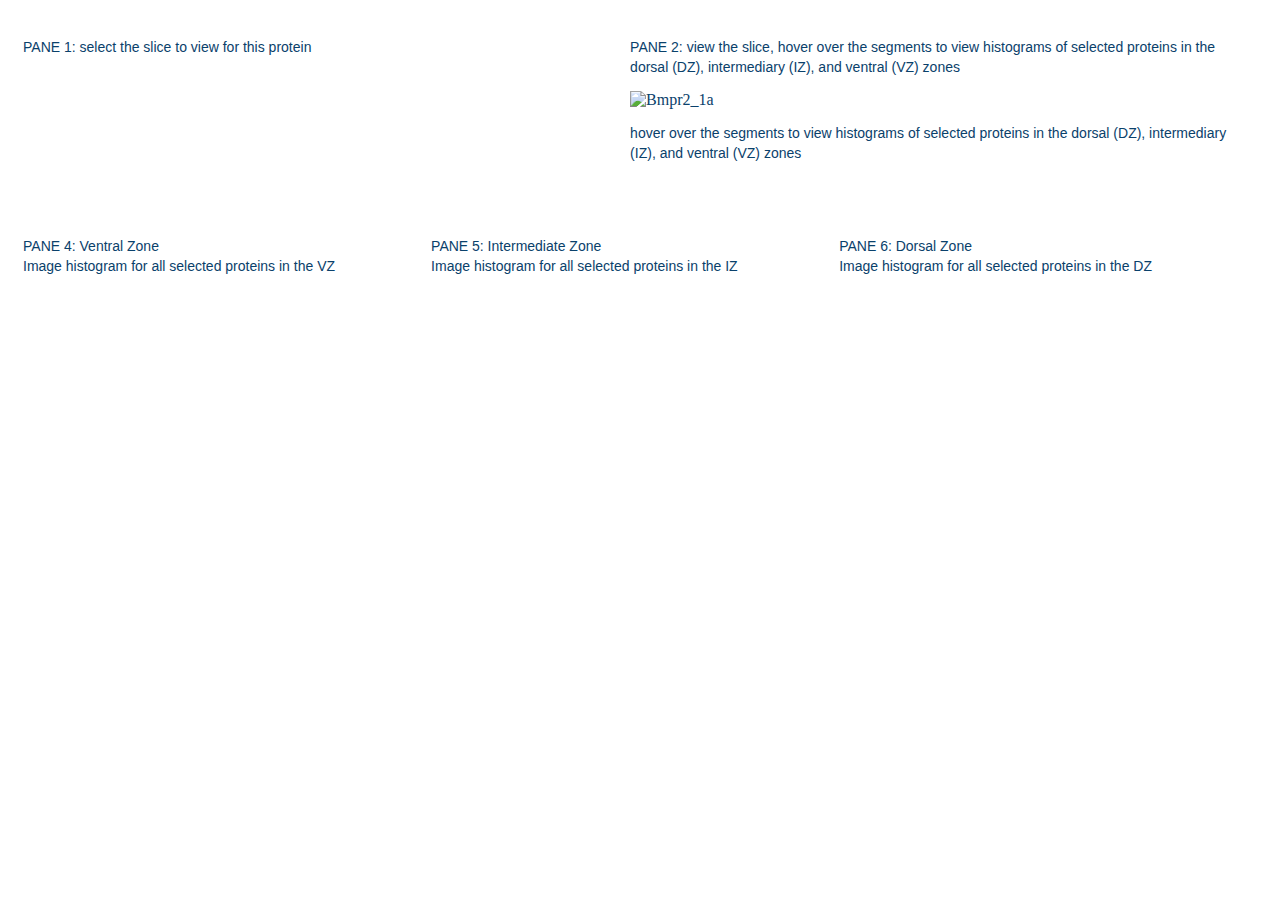
==== index.html @ 22e8bdaa "simple hist working" ====
<!DOCTYPE html>
<html>

<head>

	 <title>Visualizing protein expression in the Olfactory bulb</title>
	   <link rel="stylesheet" type="text/css" href="https://dc-js.github.io/dc.js/css/dc.css" />
<!-- source javascript libraries, scripts -->

<!-- <script src="https://cdnjs.cloudflare.com/ajax/libs/d3/4.6.0/d3.min.js"></script> -->
<!-- <script type="text/javascript" src="https://cdnjs.cloudflare.com/ajax/libs/d3/3.5.17/d3.js" charset="utf-8"></script> -->
<script src="https://dc-js.github.io/dc.js/js/d3.js"></script>

<!-- <script type="text/javascript" src="https://cdnjs.cloudflare.com/ajax/libs/crossfilter/1.3.12/crossfilter.js"></script> -->
<script src="https://dc-js.github.io/dc.js/js/crossfilter.js"></script>

<script type="text/javascript" src="https://cdnjs.cloudflare.com/ajax/libs/dc/1.7.5/dc.js"></script>
<script src="https://dc-js.github.io/dc.js/js/dc.js"></script>

<!-- <script src="js/bubbleChart.js"></script> -->

  <!-- CSS STYLE -->
  <style>
    .line {
        stroke: #E4002B;
        fill: none;
        stroke-width: 3;
    }
    .axis path,
    .axis line {
        fill: none;
        stroke: black;
        shape-rendering: crispEdges;
    }
    .axis text {
        font-size: 10px;
        font-family: sans-serif;
    }
    .text-label {
        font-size: 10px;
        font-family: sans-serif;
    }
    .dot {
        stroke: #293b47;
        fill: #7A99AC;
    }
    .parent {
      margin-bottom: 15px;
      padding: 10px;
      color: #0A416B;
      clear:both;
    }
    .left, .center, .right{
      float:left;
      width:32%; 
      padding:5px;
    }
    .half{
      float:left;
      width:48%; 
      padding:5px;
    }
    .full{
      float:left;
      width:98%; 
      padding:5px;
    }

    h1 {
      font-family: "Helvetica Neue", Helvetica, Arial, sans-serif;
      font-size: 24px;
      font-style: normal;
      font-variant: normal;
      font-weight: 500;
      line-height: 26.4px;
    }
    h3 {
      font-family: "Helvetica Neue", Helvetica, Arial, sans-serif;
      font-size: 14px;
      font-style: normal;
      font-variant: normal;
      font-weight: 500;
      line-height: 15.4px;
    }
    p {
      font-family: "Helvetica Neue", Helvetica, Arial, sans-serif;
      font-size: 14px;
      font-style: normal;
      font-variant: normal;
      font-weight: 400;
      line-height: 20px;
    }
    blockquote {
      font-family: "Helvetica Neue", Helvetica, Arial, sans-serif;
      font-size: 21px;
      font-style: normal;
      font-variant: normal;
      font-weight: 400;
      line-height: 30px;
    }
    pre {
      font-family: "Helvetica Neue", Helvetica, Arial, sans-serif;
      font-size: 13px;
      font-style: normal;
      font-variant: normal;
      font-weight: 400;
      line-height: 18.5714px;
    }
    </style>
  </head>


<!-- TOP 3 COLUMNS -->



<div class="parent">
  <div class="half">
    <p>
    	PANE 1: select the slice to view for this protein
    </p> 
  </div>
  <div class="half">
    <p>
    	PANE 2: view the slice, hover over the segments to view histograms of selected proteins in the dorsal (DZ), intermediary (IZ), and ventral (VZ) zones
    </p>
    <!-- 3) given an annotated slice, create a map using polygon coordinates
	FOR NOW: use the same coordinates for segments, even though they slightly differ across images..
	FOR NOW: pretend the main viewing protein (Bmpr2) and slice (1a) has been selected already -->

	<!-- 3) input: image, 
	 output: map with mouseover segments -->
	<img src ="Bmpr2_1a.jpg" alt="Bmpr2_1a" usemap="#Bmpr2_1a" />
	<map name="Bmpr2_1a">
		<area alt="1" title="1" href="#" shape="poly" coords="254,2,727,271,22,275,5,6" onmouseover="writeText('you have selected segment 1')" />
		<area alt="2" title="2" href="#" shape="poly" coords="282,5,574,4,728,262" onmouseover="writeText('you have selected segment 2')" />
		<area alt="3" title="3" href="#" shape="poly" coords="585,4,729,6,733,259" onmouseover="writeText('you have selected segment 3')" />
		<area alt="4" title="4" href="#" shape="poly" coords="739,7,874,7,739,257" onmouseover="writeText('you have selected segment 4')" />
		<area alt="5" title="5" href="#" shape="poly" coords="893,7,1177,7,740,269" onmouseover="writeText('you have selected segment 5')" />
		<area alt="6" title="6" href="#" shape="poly" coords="747,267,1210,5,1360,9,1359,265" onmouseover="writeText('you have selected segment 6')" />
		<area alt="7" title="7" href="#" shape="poly" coords="1357,285,753,279,1190,527,1360,531" onmouseover="writeText('you have selected segment 7')" />
		<area alt="8" title="8" href="#" shape="poly" coords="1168,532,744,282,889,525" onmouseover="writeText('you have selected segment 8')" />
		<area alt="9" title="9" href="#" shape="poly" coords="873,532,740,292,742,527" onmouseover="writeText('you have selected segment 9')" />
		<area alt="10" title="10" href="#" shape="poly" coords="725,526,728,289,585,524" onmouseover="writeText('you have selected segment 10')" />
		<area alt="11" title="11" href="#" shape="poly" coords="573,525,709,296,295,531" onmouseover="writeText('you have selected segment 11')" />
		<area alt="12" title="12" href="#" shape="poly" coords="268,531,708,277,22,287,12,526" onmouseover="writeText('you have selected segment 12')" />
	</map>
	<p id="desc">hover over the segments to view histograms of selected proteins in the dorsal (DZ), intermediary (IZ), and ventral (VZ) zones</p>
  </div>
  <div style="clear:both;"></div>
</div>


<!-- BOTTOM 3 COLUMNS -->
<div class="parent">
  <div class = "left"> 
    <p> 
    	PANE 4: Ventral Zone </br>
    	Image histogram for all selected proteins in the VZ </br></br>
    	
    </p>
  </div>
  <div class = "center">
  	<p> 
  		PANE 5: Intermediate Zone </br>
  	    Image histogram for all selected proteins in the IZ </br></br>
      <div id="segment_hist"></div></br>
     </p>
  </div>
  <div class = "right">
  	<p> 
  		PANE 6: Dorsal Zone </br>
  	    Image histogram for all selected proteins in the DZ </br></br>
      <div id="veh_per_acc2"></div></br>
     </p>
  </div>
  <div style="clear:both;"></div>
</div>

<!-- RANDOM SHIT -->
<!-- <div class="parent">
  <div class = "left">
  	<p> 
  		PANE 7:  </br>
  	    A random bubblechart color: protein, size of bubble: average pixel intensity </br></br>
    	<div class="chart-example" id="random_chart"><svg></svg></div>   
     </p>
  </div>
  <div style="clear:both;"></div>
</div>
 -->
<!-- <div class="chart-example" id="segment_hist"><svg></svg></div> -->

<script>

function writeText(txt) {
    document.getElementById("desc").innerHTML = txt;
}

// function createMap(){
// 	// given an image and a csv of its hotspot coordinates, automatically create a map
// }

// function getCoords(protein, zone, segment){
// 	// return coordinates for this area
// }

// function getSegmentInfo(protein, zone, segment) {
// 	// call a function that filters the dataset 
// 	// function should draw histogram, etc

// }

var segment_hist = dc.barChart("#segment_hist");
d3.csv('./toy_dataset_long.csv', function(error, data) {
	if (error) {
		console.error('Error getting or parsing the data.');
        throw error;
    }
    console.log(data[0]);

    // var random_chart = bubbleChart().width(600).height(600);
    // d3.select('#random_chart').data(data).call(random_chart);

    // create "dimensions"
    var cf = crossfilter(data),
    pixValueDim = cf.dimension(function (d) { return d.pix_value; }),
    pixFreqDim = cf.dimension(function (d) { return d.pix_freq; }),
    proteinDim = cf.dimension(function (d) { return d.protein; }),
    proteinGroup = proteinDim.group(),
    pixValueGroup = pixValueDim.group();

    // create filters for 3 zones
    

    console.log("cf.size(): ", cf.size())
    console.log(pixValueDim.top(10))
    console.log(pixValueGroup.all())
    console.log(proteinGroup.all())
    console.log(pixValueGroup.top(10))

    // given the pixel value as a dimension, return pixel frequency
    var valFreq = pixValueGroup.reduceSum(function(d) {return d.pix_freq; });

    // console.log(valFreq.value())

	image_hist_DZ
    	.width(600)
    	.height(400)
    	.x(d3.scale.linear().domain([0,255]))
	    .brushOn(false)
	    .yAxisLabel("This is the Y Axis!")
	    .dimension(pixValueDim)
	    .group(valFreq)
	    .elasticY(true)
	    .on('renderlet', function(chart) {
	        chart.selectAll('rect').on("click", function(d) {
	            console.log("click!", d);
	        });
	    });

	    segment_hist.render();



    // d3.select('#segment_hist').data(data).call(segment_hist);
});

</script>
</html>
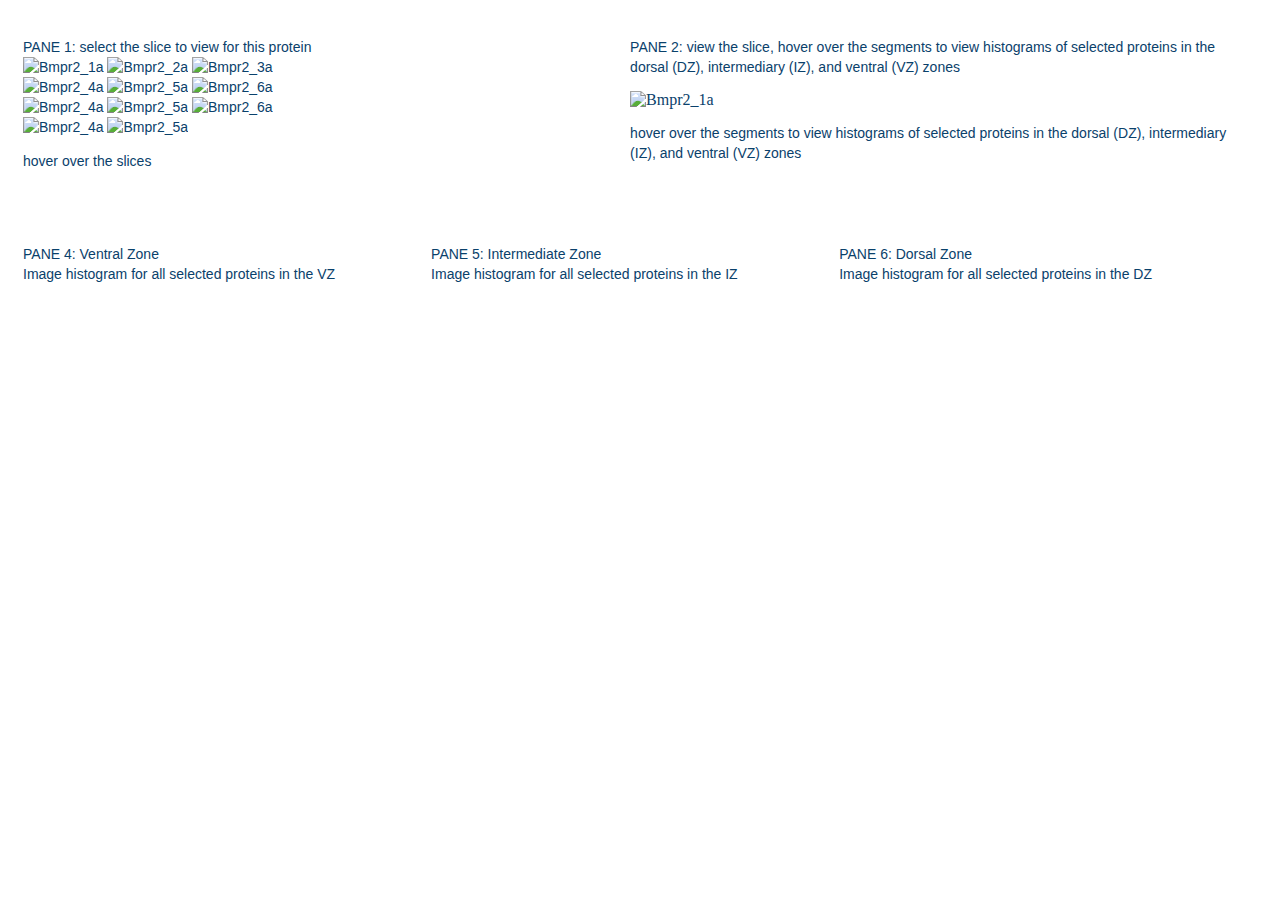
==== commit 204c62cb: "scrolling over a slice allows viewing of slice + hover over segment" ====
--- a/index.html
+++ b/index.html
@@ -111,14 +111,27 @@
 
 
 <!-- TOP 3 COLUMNS -->
-
-
-
 <div class="parent">
   <div class="half">
     <p>
-    	PANE 1: select the slice to view for this protein
-    </p> 
+    	PANE 1: select the slice to view for this protein </br>
+    	<img src ="./images/Bmpr2/Bmpr2_1a.jpg" alt="Bmpr2_1a" width="200" onmouseover="selectedSlice('Bmpr2_1a')" />
+    	<img src ="./images/Bmpr2/Bmpr2_2a.jpg" alt="Bmpr2_2a" width="200" onmouseover="selectedSlice('Bmpr2_2a')" />    	
+    	<img src ="./images/Bmpr2/Bmpr2_3a.jpg" alt="Bmpr2_3a" width="200" onmouseover="selectedSlice('Bmpr2_3a')" />
+    	</br>
+    	<img src ="./images/Bmpr2/Bmpr2_4a.jpg" alt="Bmpr2_4a" width="200" onmouseover="selectedSlice('Bmpr2_4a')" />
+    	<img src ="./images/Bmpr2/Bmpr2_5a.jpg" alt="Bmpr2_5a" width="200" onmouseover="selectedSlice('Bmpr2_5a')" />    	
+    	<img src ="./images/Bmpr2/Bmpr2_6a.jpg" alt="Bmpr2_6a" width="200" onmouseover="selectedSlice('Bmpr2_6a')" />
+    	</br>
+    	<img src ="./images/Bmpr2/Bmpr2_7a.jpg" alt="Bmpr2_4a" width="200" onmouseover="selectedSlice('Bmpr2_7a')" />
+    	<img src ="./images/Bmpr2/Bmpr2_8a.jpg" alt="Bmpr2_5a" width="200" onmouseover="selectedSlice('Bmpr2_8a')" />    	
+    	<img src ="./images/Bmpr2/Bmpr2_9a.jpg" alt="Bmpr2_6a" width="200" onmouseover="selectedSlice('Bmpr2_9a')" />
+    	</br>
+    	<img src ="./images/Bmpr2/Bmpr2_10a.jpg" alt="Bmpr2_4a" width="200" onmouseover="selectedSlice('Bmpr2_10a')" />
+    	<img src ="./images/Bmpr2/Bmpr2_11a.jpg" alt="Bmpr2_5a" width="200" onmouseover="selectedSlice('Bmpr2_11a')" />
+    	</br>
+    </p>
+    <p id="desc_slice">hover over the slices</p> 
   </div>
   <div class="half">
     <p>
@@ -130,22 +143,22 @@
 
 	<!-- 3) input: image, 
 	 output: map with mouseover segments -->
-	<img src ="Bmpr2_1a.jpg" alt="Bmpr2_1a" usemap="#Bmpr2_1a" />
-	<map name="Bmpr2_1a">
-		<area alt="1" title="1" href="#" shape="poly" coords="254,2,727,271,22,275,5,6" onmouseover="writeText('you have selected segment 1')" />
-		<area alt="2" title="2" href="#" shape="poly" coords="282,5,574,4,728,262" onmouseover="writeText('you have selected segment 2')" />
-		<area alt="3" title="3" href="#" shape="poly" coords="585,4,729,6,733,259" onmouseover="writeText('you have selected segment 3')" />
-		<area alt="4" title="4" href="#" shape="poly" coords="739,7,874,7,739,257" onmouseover="writeText('you have selected segment 4')" />
-		<area alt="5" title="5" href="#" shape="poly" coords="893,7,1177,7,740,269" onmouseover="writeText('you have selected segment 5')" />
-		<area alt="6" title="6" href="#" shape="poly" coords="747,267,1210,5,1360,9,1359,265" onmouseover="writeText('you have selected segment 6')" />
-		<area alt="7" title="7" href="#" shape="poly" coords="1357,285,753,279,1190,527,1360,531" onmouseover="writeText('you have selected segment 7')" />
-		<area alt="8" title="8" href="#" shape="poly" coords="1168,532,744,282,889,525" onmouseover="writeText('you have selected segment 8')" />
-		<area alt="9" title="9" href="#" shape="poly" coords="873,532,740,292,742,527" onmouseover="writeText('you have selected segment 9')" />
-		<area alt="10" title="10" href="#" shape="poly" coords="725,526,728,289,585,524" onmouseover="writeText('you have selected segment 10')" />
-		<area alt="11" title="11" href="#" shape="poly" coords="573,525,709,296,295,531" onmouseover="writeText('you have selected segment 11')" />
-		<area alt="12" title="12" href="#" shape="poly" coords="268,531,708,277,22,287,12,526" onmouseover="writeText('you have selected segment 12')" />
+	<img src ="./images/Bmpr2/Bmpr2_1a.jpg" id="view_slice" alt="Bmpr2_1a" usemap="#slice_segments"/>
+	<map name="slice_segments">
+		<area alt="1" title="1" href="#" shape="poly" coords="254,2,727,271,22,275,5,6" onmouseover="selectedSegment('1')" />
+		<area alt="2" title="2" href="#" shape="poly" coords="282,5,574,4,728,262" onmouseover="selectedSegment('2')" />
+		<area alt="3" title="3" href="#" shape="poly" coords="585,4,729,6,733,259" onmouseover="selectedSegment('3')" />
+		<area alt="4" title="4" href="#" shape="poly" coords="739,7,874,7,739,257" onmouseover="selectedSegment('4')" />
+		<area alt="5" title="5" href="#" shape="poly" coords="893,7,1177,7,740,269" onmouseover="selectedSegment('5')" />
+		<area alt="6" title="6" href="#" shape="poly" coords="747,267,1210,5,1360,9,1359,265" onmouseover="selectedSegment('6')" />
+		<area alt="7" title="7" href="#" shape="poly" coords="1357,285,753,279,1190,527,1360,531" onmouseover="selectedSegment('7')" />
+		<area alt="8" title="8" href="#" shape="poly" coords="1168,532,744,282,889,525" onmouseover="selectedSegment('8')" />
+		<area alt="9" title="9" href="#" shape="poly" coords="873,532,740,292,742,527" onmouseover="selectedSegment('9')" />
+		<area alt="10" title="10" href="#" shape="poly" coords="725,526,728,289,585,524" onmouseover="selectedSegment('10')" />
+		<area alt="11" title="11" href="#" shape="poly" coords="573,525,709,296,295,531" onmouseover="selectedSegment('11')" />
+		<area alt="12" title="12" href="#" shape="poly" coords="268,531,708,277,22,287,12,526" onmouseover="selectedSegment('12')" />
 	</map>
-	<p id="desc">hover over the segments to view histograms of selected proteins in the dorsal (DZ), intermediary (IZ), and ventral (VZ) zones</p>
+	<p id="desc_segment">hover over the segments to view histograms of selected proteins in the dorsal (DZ), intermediary (IZ), and ventral (VZ) zones</p>
   </div>
   <div style="clear:both;"></div>
 </div>
@@ -193,8 +206,16 @@
 
 <script>
 
-function writeText(txt) {
-    document.getElementById("desc").innerHTML = txt;
+function selectedSlice(txt) {
+	print_txt = 'you have selected slice ' + txt;
+	img_path = './images/Bmpr2/'+txt+'.jpg'
+    document.getElementById("desc_slice").innerHTML = print_txt;
+    document.getElementById("view_slice").src = img_path;
+}
+
+function selectedSegment(txt) {
+	print_txt = 'you have selected segment ' + txt;
+    document.getElementById("desc_segment").innerHTML = print_txt;
 }
 
 // function createMap(){
@@ -227,11 +248,9 @@
     pixValueDim = cf.dimension(function (d) { return d.pix_value; }),
     pixFreqDim = cf.dimension(function (d) { return d.pix_freq; }),
     proteinDim = cf.dimension(function (d) { return d.protein; }),
+    zoneDim = cf.dimension(function (d) { return d.zone; }),
     proteinGroup = proteinDim.group(),
     pixValueGroup = pixValueDim.group();
-
-    // create filters for 3 zones
-    
 
     console.log("cf.size(): ", cf.size())
     console.log(pixValueDim.top(10))
@@ -244,12 +263,13 @@
 
     // console.log(valFreq.value())
 
-	image_hist_DZ
+	segment_hist
     	.width(600)
     	.height(400)
     	.x(d3.scale.linear().domain([0,255]))
 	    .brushOn(false)
-	    .yAxisLabel("This is the Y Axis!")
+	    .xAxisLabel("pixel value")
+	    .yAxisLabel("frequency")
 	    .dimension(pixValueDim)
 	    .group(valFreq)
 	    .elasticY(true)
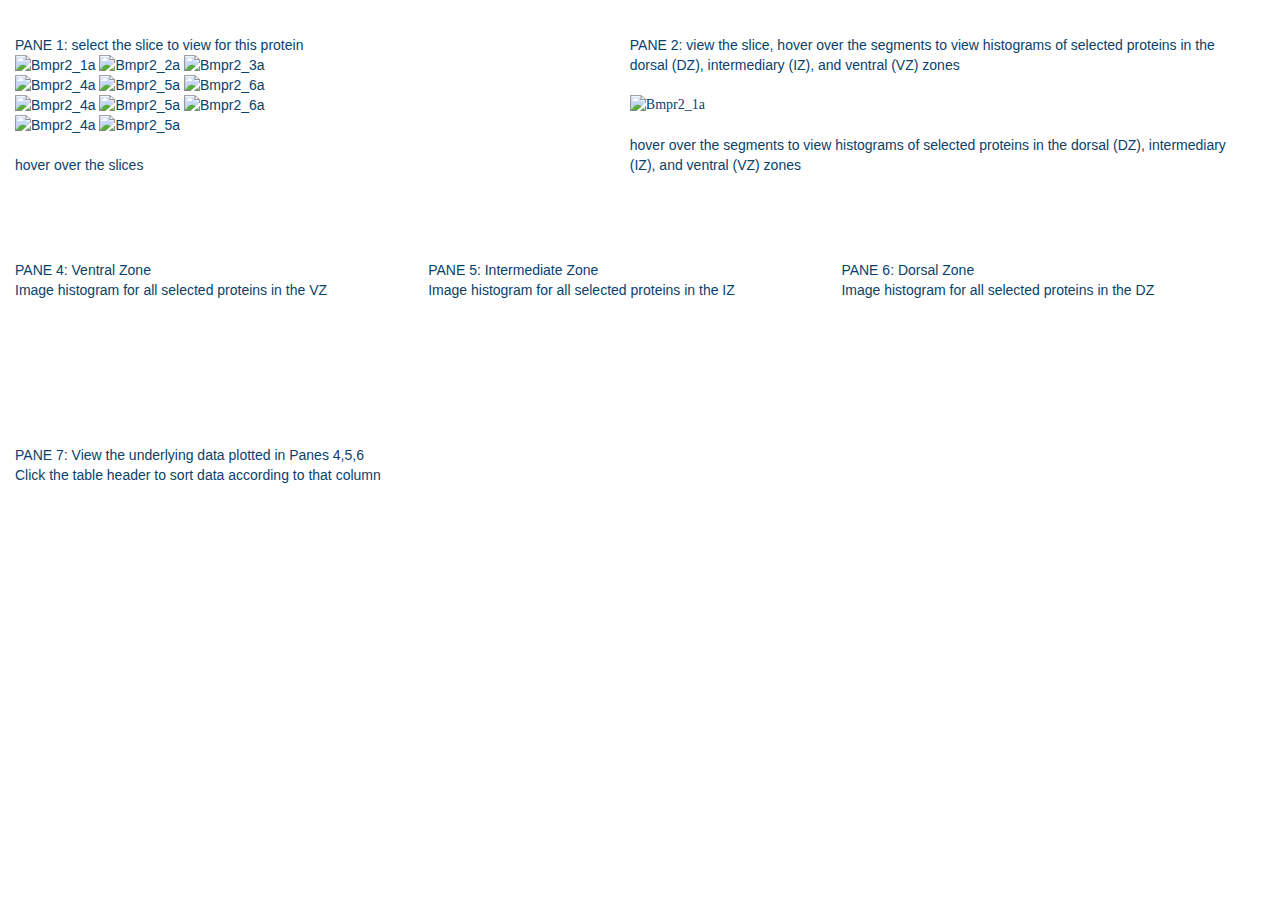
==== commit 490bfd00: "pane 7 working, view underlying data" ====
--- a/index.html
+++ b/index.html
@@ -1,26 +1,71 @@
 <!DOCTYPE html>
 <html>
-
 <head>
-
 	 <title>Visualizing protein expression in the Olfactory bulb</title>
-	   <link rel="stylesheet" type="text/css" href="https://dc-js.github.io/dc.js/css/dc.css" />
-<!-- source javascript libraries, scripts -->
-
-<!-- <script src="https://cdnjs.cloudflare.com/ajax/libs/d3/4.6.0/d3.min.js"></script> -->
-<!-- <script type="text/javascript" src="https://cdnjs.cloudflare.com/ajax/libs/d3/3.5.17/d3.js" charset="utf-8"></script> -->
-<script src="https://dc-js.github.io/dc.js/js/d3.js"></script>
-
-<!-- <script type="text/javascript" src="https://cdnjs.cloudflare.com/ajax/libs/crossfilter/1.3.12/crossfilter.js"></script> -->
-<script src="https://dc-js.github.io/dc.js/js/crossfilter.js"></script>
-
-<script type="text/javascript" src="https://cdnjs.cloudflare.com/ajax/libs/dc/1.7.5/dc.js"></script>
-<script src="https://dc-js.github.io/dc.js/js/dc.js"></script>
-
-<!-- <script src="js/bubbleChart.js"></script> -->
+	 <link rel="stylesheet" type="text/css" href="https://dc-js.github.io/dc.js/css/dc.css" />
+
+	<!-- source javascript libraries, scripts -->
+	<!-- <script src="https://cdnjs.cloudflare.com/ajax/libs/d3/4.6.0/d3.min.js"></script> -->
+	<!-- <script type="text/javascript" src="https://cdnjs.cloudflare.com/ajax/libs/d3/3.5.17/d3.js" charset="utf-8"></script> -->
+	<script src="https://dc-js.github.io/dc.js/js/d3.js"></script>
+
+	<!-- <script type="text/javascript" src="https://cdnjs.cloudflare.com/ajax/libs/crossfilter/1.3.12/crossfilter.js"></script> -->
+	<script src="https://dc-js.github.io/dc.js/js/crossfilter.js"></script>
+
+	<script type="text/javascript" src="https://cdnjs.cloudflare.com/ajax/libs/dc/1.7.5/dc.js"></script>
+	<script src="https://dc-js.github.io/dc.js/js/dc.js"></script>
+
+	<!-- <script src="js/bubbleChart.js"></script> -->
+	<script src="js/rawDataTable.js"></script>
 
   <!-- CSS STYLE -->
   <style>
+  * { 
+	  margin: 0; 
+	  padding: 0; 
+     }
+     body { 
+	   font: 14px/1.4 Georgia, Serif; 
+     }
+    #page-wrap {
+	  margin: 50px;
+    }
+    p {
+	 margin: 20px 0; 
+    }
+    td, th {
+	  padding: 1px 4px;
+	}
+	table { 
+		width: 100%; 
+		border-collapse: collapse; 
+	}
+
+	tr:nth-of-type(odd) { 
+		background: #eee; 
+	}
+	th { 
+		background: #333; 
+		color: white; 
+		font-weight: bold; 
+		cursor: s-resize;
+		background-repeat: no-repeat;
+        background-position: 3% center;
+	}
+	td, th { 
+		padding: 6px; 
+		border: 1px solid #ccc; 
+		text-align: left; 
+	}
+	
+	th.des:after {
+      content: "\21E9";
+    }
+    
+    th.aes:after {
+      content: "\21E7";
+    }
+
     .line {
         stroke: #E4002B;
         fill: none;
@@ -106,11 +151,11 @@
       font-weight: 400;
       line-height: 18.5714px;
     }
-    </style>
-  </head>
-
-
-<!-- TOP 3 COLUMNS -->
+	</style>
+</head>
+
+
+<!-- TOP ROW -->
 <div class="parent">
   <div class="half">
     <p>
@@ -164,7 +209,7 @@
 </div>
 
 
-<!-- BOTTOM 3 COLUMNS -->
+<!-- MIDDLE ROW -->
 <div class="parent">
   <div class = "left"> 
     <p> 
@@ -190,11 +235,23 @@
   <div style="clear:both;"></div>
 </div>
 
-<!-- RANDOM SHIT -->
+<!-- BOTTOM ROW -->
+<div class="parent">
+  <div class = "full"> 
+    <p> 
+    	PANE 7: View the underlying data plotted in Panes 4,5,6 </br>
+    	Click the table header to sort data according to that column
+    	<div id="page-wrap"></div>
+    </p>
+  </div>
+  <div style="clear:both;"></div>
+</div>
+
+<!-- RANDOM ROW -->
 <!-- <div class="parent">
   <div class = "left">
   	<p> 
-  		PANE 7:  </br>
+  		PANE 8:  </br>
   	    A random bubblechart color: protein, size of bubble: average pixel intensity </br></br>
     	<div class="chart-example" id="random_chart"><svg></svg></div>   
      </p>
@@ -284,6 +341,53 @@
 
 
     // d3.select('#segment_hist').data(data).call(segment_hist);
+
+
+    // data table
+
+    var sortAscending = true;
+		  var table = d3.select('#page-wrap').append('table');
+		  var titles = d3.keys(data[0]);
+
+	var headers = table.append('thead').append('tr')
+		                   .selectAll('th')
+		                   .data(titles).enter()
+		                   .append('th')
+		                   .text(function (d) {
+			                    return d;
+		                    })
+		                   .on('click', function (d) {
+		                	   headers.attr('class', 'header');
+		                	   
+		                	   if (sortAscending) {
+		                	     rows.sort(function(a, b) { return b[d] < a[d]; });
+		                	     sortAscending = false;
+		                	     this.className = 'aes';
+		                	   } else {
+		                		 rows.sort(function(a, b) { return b[d] > a[d]; });
+		                		 sortAscending = true;
+		                		 this.className = 'des';
+		                	   }
+		                	   
+		                   });
+		  
+		  var rows = table.append('tbody').selectAll('tr')
+		               .data(data).enter()
+		               .append('tr');
+
+		  rows.selectAll('td')
+		    .data(function (d) {
+		    	return titles.map(function (k) {
+		    		return { 'value': d[k], 'name': k};
+		    	});
+		    }).enter()
+		    .append('td')
+		    .attr('data-th', function (d) {
+		    	return d.name;
+		    })
+		    .text(function (d) {
+		    	return d.value;
+		    });
 });
 
 </script>
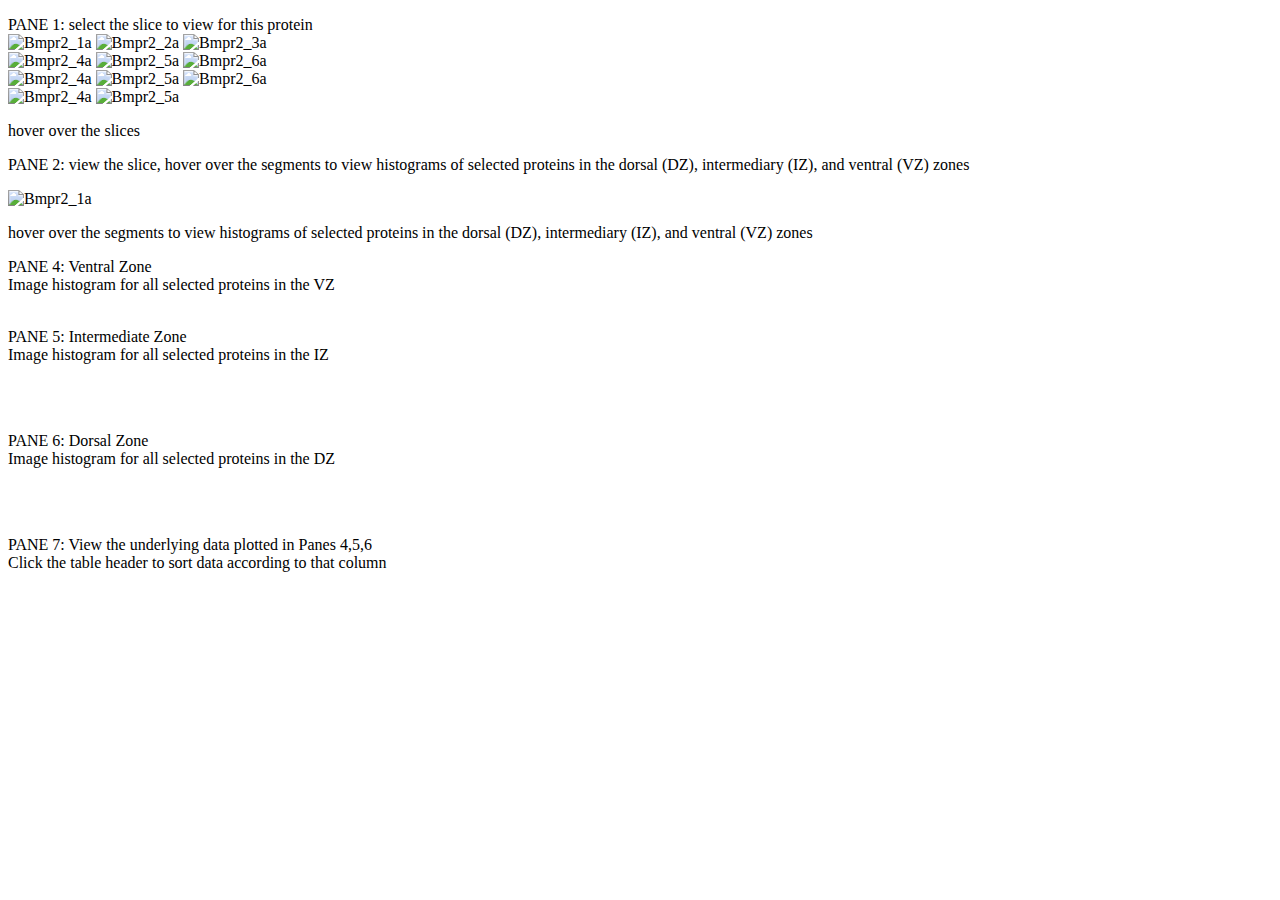
==== commit eb56f79e: "moved the main body of the code into js/main.js" ====
--- a/index.html
+++ b/index.html
@@ -2,9 +2,11 @@
 <html>
 <head>
 	 <title>Visualizing protein expression in the Olfactory bulb</title>
-	 <link rel="stylesheet" type="text/css" href="https://dc-js.github.io/dc.js/css/dc.css" />
+	 
+	 <!-- CSS STYLE -->
+  	<link rel="stylesheet" type="text/css" href="./mystyle.css">
 
-	<!-- source javascript libraries, scripts -->
+	<!-- SOURCE JAVASCRIPT LIBRARIES -->
 	<!-- <script src="https://cdnjs.cloudflare.com/ajax/libs/d3/4.6.0/d3.min.js"></script> -->
 	<!-- <script type="text/javascript" src="https://cdnjs.cloudflare.com/ajax/libs/d3/3.5.17/d3.js" charset="utf-8"></script> -->
 	<script src="https://dc-js.github.io/dc.js/js/d3.js"></script>
@@ -14,147 +16,24 @@
 
 	<script type="text/javascript" src="https://cdnjs.cloudflare.com/ajax/libs/dc/1.7.5/dc.js"></script>
 	<script src="https://dc-js.github.io/dc.js/js/dc.js"></script>
+	
+	<!-- OUR OWN JAVASCRIPT VARIABLES AND FUNCTIONS -->
+	<script>
+		function selectedSlice(txt) {
+			print_txt = 'you have selected slice ' + txt;
+			img_path = './images/Bmpr2/'+txt+'.jpg'
+		    document.getElementById("desc_slice").innerHTML = print_txt;
+		    document.getElementById("view_slice").src = img_path;
+		}
 
-	<!-- <script src="js/bubbleChart.js"></script> -->
-	<script src="js/rawDataTable.js"></script>
-
-  <!-- CSS STYLE -->
-  <style>
-  * { 
-	  margin: 0; 
-	  padding: 0; 
-     }
-     body { 
-	   font: 14px/1.4 Georgia, Serif; 
-     }
-    #page-wrap {
-	  margin: 50px;
-    }
-    p {
-	 margin: 20px 0; 
-    }
-    td, th {
-	  padding: 1px 4px;
-	}
-	table { 
-		width: 100%; 
-		border-collapse: collapse; 
-	}
-
-	tr:nth-of-type(odd) { 
-		background: #eee; 
-	}
-	th { 
-		background: #333; 
-		color: white; 
-		font-weight: bold; 
-		cursor: s-resize;
-		background-repeat: no-repeat;
-        background-position: 3% center;
-	}
-	td, th { 
-		padding: 6px; 
-		border: 1px solid #ccc; 
-		text-align: left; 
-	}
-	
-	th.des:after {
-      content: "\21E9";
-    }
-    
-    th.aes:after {
-      content: "\21E7";
-    }
-
-    .line {
-        stroke: #E4002B;
-        fill: none;
-        stroke-width: 3;
-    }
-    .axis path,
-    .axis line {
-        fill: none;
-        stroke: black;
-        shape-rendering: crispEdges;
-    }
-    .axis text {
-        font-size: 10px;
-        font-family: sans-serif;
-    }
-    .text-label {
-        font-size: 10px;
-        font-family: sans-serif;
-    }
-    .dot {
-        stroke: #293b47;
-        fill: #7A99AC;
-    }
-    .parent {
-      margin-bottom: 15px;
-      padding: 10px;
-      color: #0A416B;
-      clear:both;
-    }
-    .left, .center, .right{
-      float:left;
-      width:32%; 
-      padding:5px;
-    }
-    .half{
-      float:left;
-      width:48%; 
-      padding:5px;
-    }
-    .full{
-      float:left;
-      width:98%; 
-      padding:5px;
-    }
-
-    h1 {
-      font-family: "Helvetica Neue", Helvetica, Arial, sans-serif;
-      font-size: 24px;
-      font-style: normal;
-      font-variant: normal;
-      font-weight: 500;
-      line-height: 26.4px;
-    }
-    h3 {
-      font-family: "Helvetica Neue", Helvetica, Arial, sans-serif;
-      font-size: 14px;
-      font-style: normal;
-      font-variant: normal;
-      font-weight: 500;
-      line-height: 15.4px;
-    }
-    p {
-      font-family: "Helvetica Neue", Helvetica, Arial, sans-serif;
-      font-size: 14px;
-      font-style: normal;
-      font-variant: normal;
-      font-weight: 400;
-      line-height: 20px;
-    }
-    blockquote {
-      font-family: "Helvetica Neue", Helvetica, Arial, sans-serif;
-      font-size: 21px;
-      font-style: normal;
-      font-variant: normal;
-      font-weight: 400;
-      line-height: 30px;
-    }
-    pre {
-      font-family: "Helvetica Neue", Helvetica, Arial, sans-serif;
-      font-size: 13px;
-      font-style: normal;
-      font-variant: normal;
-      font-weight: 400;
-      line-height: 18.5714px;
-    }
-	</style>
+		function selectedSegment(txt) {
+			print_txt = 'you have selected segment ' + txt;
+		    document.getElementById("desc_segment").innerHTML = print_txt;
+		}
+	</script>
 </head>
 
-
+<body>
 <!-- TOP ROW -->
 <div class="parent">
   <div class="half">
@@ -261,136 +140,10 @@
  -->
 <!-- <div class="chart-example" id="segment_hist"><svg></svg></div> -->
 
-<script>
+<!-- once the HTML elements are set up, run the javascript code, which i've isolated into js/main.js -->
+<script src="js/main.js"></script>
 
-function selectedSlice(txt) {
-	print_txt = 'you have selected slice ' + txt;
-	img_path = './images/Bmpr2/'+txt+'.jpg'
-    document.getElementById("desc_slice").innerHTML = print_txt;
-    document.getElementById("view_slice").src = img_path;
-}
-
-function selectedSegment(txt) {
-	print_txt = 'you have selected segment ' + txt;
-    document.getElementById("desc_segment").innerHTML = print_txt;
-}
-
-// function createMap(){
-// 	// given an image and a csv of its hotspot coordinates, automatically create a map
-// }
-
-// function getCoords(protein, zone, segment){
-// 	// return coordinates for this area
-// }
-
-// function getSegmentInfo(protein, zone, segment) {
-// 	// call a function that filters the dataset 
-// 	// function should draw histogram, etc
-
-// }
-
-var segment_hist = dc.barChart("#segment_hist");
-d3.csv('./toy_dataset_long.csv', function(error, data) {
-	if (error) {
-		console.error('Error getting or parsing the data.');
-        throw error;
-    }
-    console.log(data[0]);
-
-    // var random_chart = bubbleChart().width(600).height(600);
-    // d3.select('#random_chart').data(data).call(random_chart);
-
-    // create "dimensions"
-    var cf = crossfilter(data),
-    pixValueDim = cf.dimension(function (d) { return d.pix_value; }),
-    pixFreqDim = cf.dimension(function (d) { return d.pix_freq; }),
-    proteinDim = cf.dimension(function (d) { return d.protein; }),
-    zoneDim = cf.dimension(function (d) { return d.zone; }),
-    proteinGroup = proteinDim.group(),
-    pixValueGroup = pixValueDim.group();
-
-    console.log("cf.size(): ", cf.size())
-    console.log(pixValueDim.top(10))
-    console.log(pixValueGroup.all())
-    console.log(proteinGroup.all())
-    console.log(pixValueGroup.top(10))
-
-    // given the pixel value as a dimension, return pixel frequency
-    var valFreq = pixValueGroup.reduceSum(function(d) {return d.pix_freq; });
-
-    // console.log(valFreq.value())
-
-	segment_hist
-    	.width(600)
-    	.height(400)
-    	.x(d3.scale.linear().domain([0,255]))
-	    .brushOn(false)
-	    .xAxisLabel("pixel value")
-	    .yAxisLabel("frequency")
-	    .dimension(pixValueDim)
-	    .group(valFreq)
-	    .elasticY(true)
-	    .on('renderlet', function(chart) {
-	        chart.selectAll('rect').on("click", function(d) {
-	            console.log("click!", d);
-	        });
-	    });
-
-	    segment_hist.render();
-
-
-
-    // d3.select('#segment_hist').data(data).call(segment_hist);
-
-
-    // data table
-
-    var sortAscending = true;
-		  var table = d3.select('#page-wrap').append('table');
-		  var titles = d3.keys(data[0]);
-
-	var headers = table.append('thead').append('tr')
-		                   .selectAll('th')
-		                   .data(titles).enter()
-		                   .append('th')
-		                   .text(function (d) {
-			                    return d;
-		                    })
-		                   .on('click', function (d) {
-		                	   headers.attr('class', 'header');
-		                	   
-		                	   if (sortAscending) {
-		                	     rows.sort(function(a, b) { return b[d] < a[d]; });
-		                	     sortAscending = false;
-		                	     this.className = 'aes';
-		                	   } else {
-		                		 rows.sort(function(a, b) { return b[d] > a[d]; });
-		                		 sortAscending = true;
-		                		 this.className = 'des';
-		                	   }
-		                	   
-		                   });
-		  
-		  var rows = table.append('tbody').selectAll('tr')
-		               .data(data).enter()
-		               .append('tr');
-
-		  rows.selectAll('td')
-		    .data(function (d) {
-		    	return titles.map(function (k) {
-		    		return { 'value': d[k], 'name': k};
-		    	});
-		    }).enter()
-		    .append('td')
-		    .attr('data-th', function (d) {
-		    	return d.name;
-		    })
-		    .text(function (d) {
-		    	return d.value;
-		    });
-});
-
-</script>
+</body>
 </html>
 
 
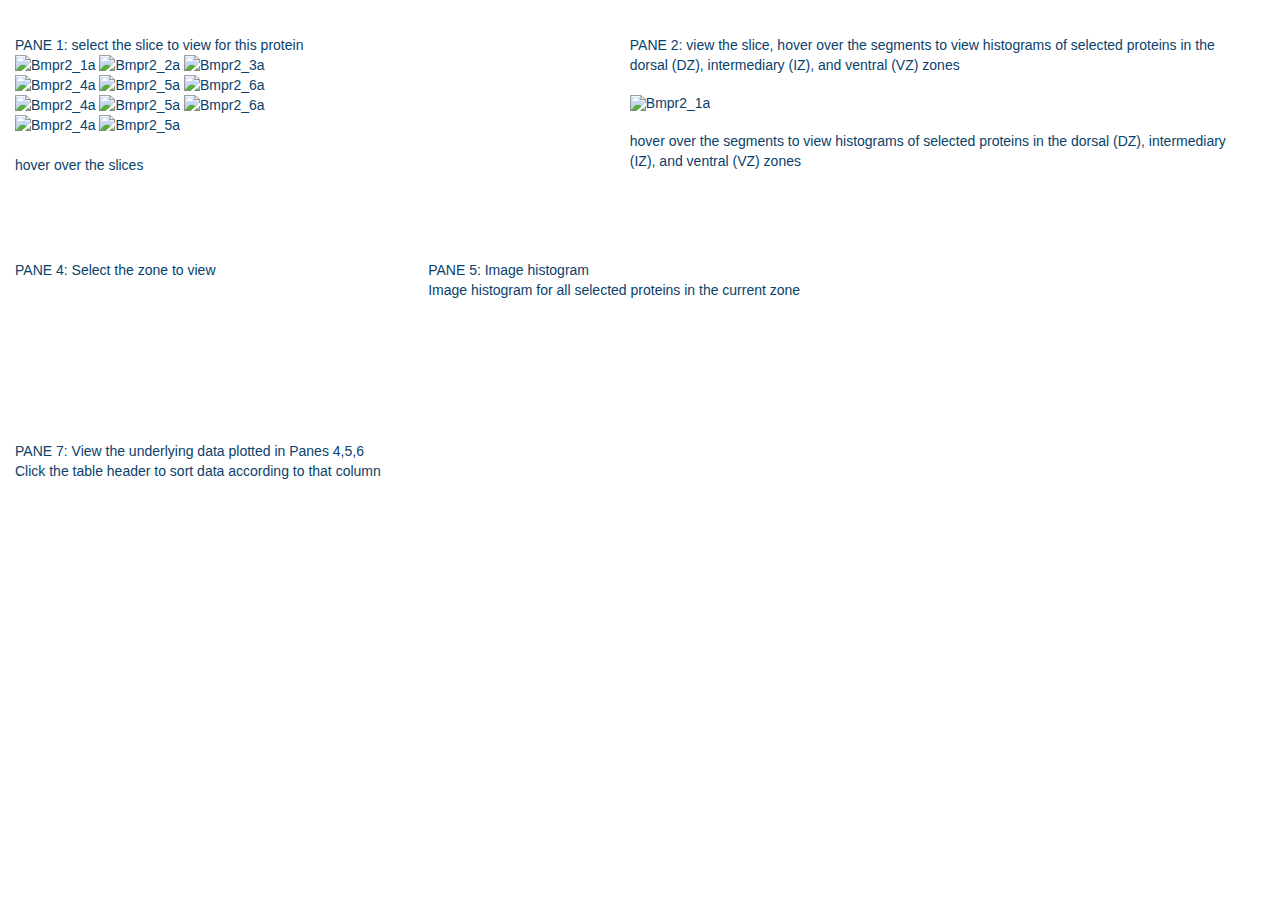
==== commit 6e68ef4a: "reactive to hover over!" ====
--- a/index.html
+++ b/index.html
@@ -4,7 +4,9 @@
 	 <title>Visualizing protein expression in the Olfactory bulb</title>
 	 
 	 <!-- CSS STYLE -->
+	 <link rel="stylesheet" type="text/css" href="./dc.css"/>
   	<link rel="stylesheet" type="text/css" href="./mystyle.css">
+
 
 	<!-- SOURCE JAVASCRIPT LIBRARIES -->
 	<!-- <script src="https://cdnjs.cloudflare.com/ajax/libs/d3/4.6.0/d3.min.js"></script> -->
@@ -24,11 +26,15 @@
 			img_path = './images/Bmpr2/'+txt+'.jpg'
 		    document.getElementById("desc_slice").innerHTML = print_txt;
 		    document.getElementById("view_slice").src = img_path;
+		    // view_data.filter();
+		    // dc.redrawAll();
 		}
 
 		function selectedSegment(txt) {
 			print_txt = 'you have selected segment ' + txt;
 		    document.getElementById("desc_segment").innerHTML = print_txt;
+		    view_data.filter(function(d){return d.segment == +txt;});
+		    dc.redrawAll();
 		}
 	</script>
 </head>
@@ -92,23 +98,28 @@
 <div class="parent">
   <div class = "left"> 
     <p> 
-    	PANE 4: Ventral Zone </br>
-    	Image histogram for all selected proteins in the VZ </br></br>
+    	<!-- PANE 4: Ventral Zone </br>
+    	Image histogram for all selected proteins in the VZ </br></br> -->
+    	PANE 4: Select the zone to view </br>
+    	<div id="zone_row">
+    		<a class="reset" href="javascript:zone_row.filterAll();dc.redrawAll();" style="display: none;">reset</a>
+    	</br>
+    	</div></br>
     	
     </p>
   </div>
   <div class = "center">
   	<p> 
-  		PANE 5: Intermediate Zone </br>
-  	    Image histogram for all selected proteins in the IZ </br></br>
+  		<!-- PANE 5: Intermediate Zone </br> -->
+  		PANE 5: Image histogram </br>
+  	    Image histogram for all selected proteins in the current zone </br></br>
       <div id="segment_hist"></div></br>
      </p>
   </div>
   <div class = "right">
   	<p> 
-  		PANE 6: Dorsal Zone </br>
-  	    Image histogram for all selected proteins in the DZ </br></br>
-      <div id="veh_per_acc2"></div></br>
+	<!-- PANE 6: Dorsal Zone </br>
+  	    Image histogram for all selected proteins in the DZ </br></br> -->
      </p>
   </div>
   <div style="clear:both;"></div>
@@ -120,7 +131,8 @@
     <p> 
     	PANE 7: View the underlying data plotted in Panes 4,5,6 </br>
     	Click the table header to sort data according to that column
-    	<div id="page-wrap"></div>
+    	<!-- <div id="page-wrap"></div> -->
+    	<div id="view_data"></div>
     </p>
   </div>
   <div style="clear:both;"></div>
--- a/dc.css
+++ b/dc.css
@@ -0,0 +1,209 @@
+.dc-chart path.dc-symbol, .dc-legend g.dc-legend-item.fadeout {
+  fill-opacity: 0.5;
+  stroke-opacity: 0.5; }
+
+div.dc-chart {
+  float: left; }
+
+.dc-chart rect.bar {
+  stroke: none;
+  cursor: pointer; }
+  .dc-chart rect.bar:hover {
+    fill-opacity: .5; }
+
+.dc-chart rect.deselected {
+  stroke: none;
+  fill: #ccc; }
+
+.dc-chart .pie-slice {
+  fill: #fff;
+  font-size: 12px;
+  cursor: pointer; }
+  .dc-chart .pie-slice.external {
+    fill: #000; }
+  .dc-chart .pie-slice :hover, .dc-chart .pie-slice.highlight {
+    fill-opacity: .8; }
+
+.dc-chart .pie-path {
+  fill: none;
+  stroke-width: 2px;
+  stroke: #000;
+  opacity: 0.4; }
+
+.dc-chart .selected path, .dc-chart .selected circle {
+  stroke-width: 3;
+  stroke: #ccc;
+  fill-opacity: 1; }
+
+.dc-chart .deselected path, .dc-chart .deselected circle {
+  stroke: none;
+  fill-opacity: .5;
+  fill: #ccc; }
+
+.dc-chart .axis path, .dc-chart .axis line {
+  fill: none;
+  stroke: #000;
+  shape-rendering: crispEdges; }
+
+.dc-chart .axis text {
+  font: 10px Helvetica, Arial, sans-serif; }
+
+.dc-chart .grid-line, .dc-chart .axis .grid-line, .dc-chart .grid-line line, .dc-chart .axis .grid-line line {
+  fill: none;
+  stroke: #ccc;
+  opacity: .5;
+  shape-rendering: crispEdges; }
+
+.dc-chart .brush rect.background {
+  z-index: -999; }
+
+.dc-chart .brush rect.extent {
+  fill: #4682b4;
+  fill-opacity: .125; }
+
+.dc-chart .brush .resize path {
+  fill: #eee;
+  stroke: #666; }
+
+.dc-chart path.line {
+  fill: none;
+  stroke-width: 1.5px; }
+
+.dc-chart path.area {
+  fill-opacity: .3;
+  stroke: none; }
+
+.dc-chart path.highlight {
+  stroke-width: 3;
+  fill-opacity: 1;
+  stroke-opacity: 1; }
+
+.dc-chart g.state {
+  cursor: pointer; }
+  .dc-chart g.state :hover {
+    fill-opacity: .8; }
+  .dc-chart g.state path {
+    stroke: #fff; }
+
+.dc-chart g.deselected path {
+  fill: #808080; }
+
+.dc-chart g.deselected text {
+  display: none; }
+
+.dc-chart g.row rect {
+  fill-opacity: 0.8;
+  cursor: pointer; }
+  .dc-chart g.row rect:hover {
+    fill-opacity: 0.6; }
+
+.dc-chart g.row text {
+  fill: #fff;
+  font-size: 12px;
+  cursor: pointer; }
+
+.dc-chart g.dc-tooltip path {
+  fill: none;
+  stroke: #808080;
+  stroke-opacity: .8; }
+
+.dc-chart g.county path {
+  stroke: #fff;
+  fill: none; }
+
+.dc-chart g.debug rect {
+  fill: #00f;
+  fill-opacity: .2; }
+
+.dc-chart g.axis text {
+  -webkit-touch-callout: none;
+  -webkit-user-select: none;
+  -khtml-user-select: none;
+  -moz-user-select: none;
+  -ms-user-select: none;
+  user-select: none;
+  pointer-events: none; }
+
+.dc-chart .node {
+  font-size: 0.7em;
+  cursor: pointer; }
+  .dc-chart .node :hover {
+    fill-opacity: .8; }
+
+.dc-chart .bubble {
+  stroke: none;
+  fill-opacity: 0.6; }
+
+.dc-chart .highlight {
+  fill-opacity: 1;
+  stroke-opacity: 1; }
+
+.dc-chart .fadeout {
+  fill-opacity: 0.2;
+  stroke-opacity: 0.2; }
+
+.dc-chart .box text {
+  font: 10px Helvetica, Arial, sans-serif;
+  -webkit-touch-callout: none;
+  -webkit-user-select: none;
+  -khtml-user-select: none;
+  -moz-user-select: none;
+  -ms-user-select: none;
+  user-select: none;
+  pointer-events: none; }
+
+.dc-chart .box line, .dc-chart .box circle {
+  fill: #fff; }
+
+.dc-chart .box rect, .dc-chart .box line, .dc-chart .box circle {
+  stroke: #000;
+  stroke-width: 1.5px; }
+
+.dc-chart .box .center {
+  stroke-dasharray: 3, 3; }
+
+.dc-chart .box .outlier {
+  fill: none;
+  stroke: #ccc; }
+
+.dc-chart .box.deselected {
+  opacity: 0.5; }
+  .dc-chart .box.deselected .box {
+    fill: #ccc; }
+
+.dc-chart .symbol {
+  stroke: none; }
+
+.dc-chart .heatmap .box-group.deselected rect {
+  stroke: none;
+  fill-opacity: 0.5;
+  fill: #ccc; }
+
+.dc-chart .heatmap g.axis text {
+  pointer-events: all;
+  cursor: pointer; }
+
+.dc-chart .empty-chart .pie-slice {
+  cursor: default; }
+  .dc-chart .empty-chart .pie-slice path {
+    fill: #fee;
+    cursor: default; }
+
+.dc-chart circle.dot {
+  stroke: none; }
+
+.dc-data-count {
+  float: right;
+  margin-top: 15px;
+  margin-right: 15px; }
+  .dc-data-count .filter-count, .dc-data-count .total-count {
+    color: #3182bd;
+    font-weight: bold; }
+
+.dc-legend {
+  font-size: 11px; }
+  .dc-legend .dc-legend-item {
+    cursor: pointer; }
+
+.dc-hard .number-display {
+  float: none; }--- a/mystyle.css
+++ b/mystyle.css
@@ -0,0 +1,132 @@
+* { 
+margin: 0; 
+padding: 0; 
+ }
+ body { 
+ font-family: "Helvetica Neue", Helvetica, Arial, sans-serif;
+  font-size: 14px;
+ }
+#page-wrap {
+margin: 50px;
+}
+p {
+margin: 20px 0; 
+}
+td, th {
+padding: 1px 4px;
+}
+table { 
+width: 100%; 
+border-collapse: collapse; 
+}
+
+tr:nth-of-type(odd) { 
+background: #eee; 
+}
+th { 
+background: #333; 
+color: white; 
+font-weight: bold; 
+cursor: s-resize;
+background-repeat: no-repeat;
+    background-position: 3% center;
+}
+td, th { 
+padding: 6px; 
+border: 1px solid #ccc; 
+text-align: left; 
+}
+
+th.des:after {
+  content: "\21E9";
+}
+
+th.aes:after {
+  content: "\21E7";
+}
+
+.line {
+    stroke: #E4002B;
+    fill: none;
+    stroke-width: 3;
+}
+.axis path,
+.axis line {
+    fill: none;
+    stroke: black;
+    shape-rendering: crispEdges;
+}
+.axis text {
+    font-size: 10px;
+    font-family: sans-serif;
+}
+.text-label {
+    font-size: 10px;
+    font-family: sans-serif;
+}
+.dot {
+    stroke: #293b47;
+    fill: #7A99AC;
+}
+.parent {
+  margin-bottom: 15px;
+  padding: 10px;
+  color: #0A416B;
+  clear:both;
+}
+.left, .center, .right{
+  float:left;
+  width:32%; 
+  padding:5px;
+}
+.half{
+  float:left;
+  width:48%; 
+  padding:5px;
+}
+.full{
+  float:left;
+  width:98%; 
+  padding:5px;
+}
+
+h1 {
+  font-family: "Helvetica Neue", Helvetica, Arial, sans-serif;
+  font-size: 24px;
+  font-style: normal;
+  font-variant: normal;
+  font-weight: 500;
+  line-height: 26.4px;
+}
+h3 {
+  font-family: "Helvetica Neue", Helvetica, Arial, sans-serif;
+  font-size: 14px;
+  font-style: normal;
+  font-variant: normal;
+  font-weight: 500;
+  line-height: 15.4px;
+}
+p {
+  font-family: "Helvetica Neue", Helvetica, Arial, sans-serif;
+  font-size: 14px;
+  font-style: normal;
+  font-variant: normal;
+  font-weight: 400;
+  line-height: 20px;
+}
+blockquote {
+  font-family: "Helvetica Neue", Helvetica, Arial, sans-serif;
+  font-size: 21px;
+  font-style: normal;
+  font-variant: normal;
+  font-weight: 400;
+  line-height: 30px;
+}
+pre {
+  font-family: "Helvetica Neue", Helvetica, Arial, sans-serif;
+  font-size: 13px;
+  font-style: normal;
+  font-variant: normal;
+  font-weight: 400;
+  line-height: 18.5714px;
+}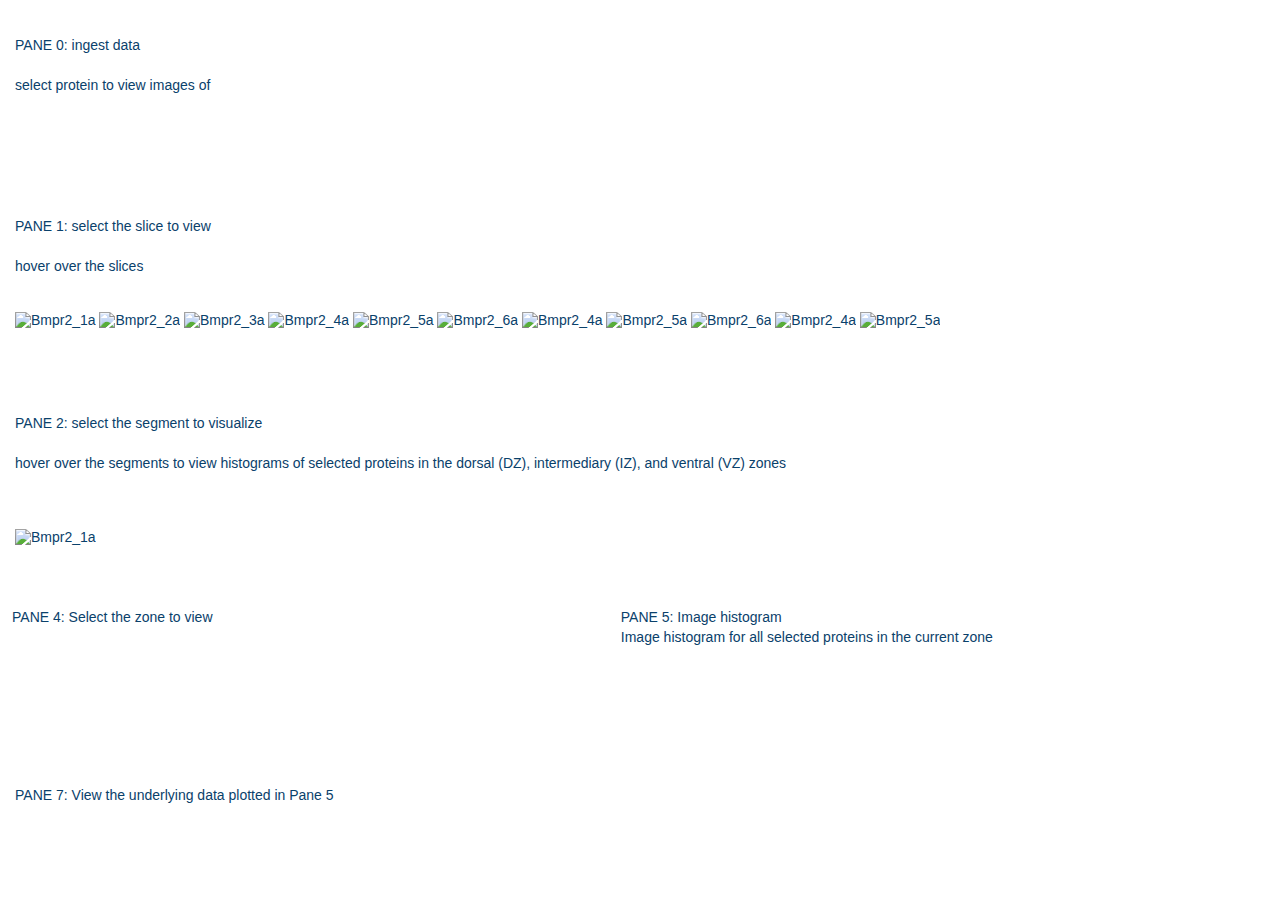
==== commit 16fa0d2a: "prototype look ok!" ====
--- a/index.html
+++ b/index.html
@@ -21,51 +21,76 @@
 	
 	<!-- OUR OWN JAVASCRIPT VARIABLES AND FUNCTIONS -->
 	<script>
+	var selected_protein = 'Bmpr2';
+		function selectedProtein(txt){
+			print_txt = 'you have selected protein ' + txt;
+			document.getElementById("desc_protein").innerHTML = print_txt;
+			// update global variable
+			selected_protein = txt;
+
+		}
 		function selectedSlice(txt) {
 			print_txt = 'you have selected slice ' + txt;
-			img_path = './images/Bmpr2/'+txt+'.jpg'
 		    document.getElementById("desc_slice").innerHTML = print_txt;
+			// update image shown in PANE 2
+			img_path = './images/'+selected_protein+'/'+selected_protein+'_'+txt+'.jpg'
 		    document.getElementById("view_slice").src = img_path;
-		    // view_data.filter();
-		    // dc.redrawAll();
+		    // filter for all rows where slice 
+		    view_data.filter(function(d){return d.image == txt;});
+		    dc.redrawAll();
 		}
 
 		function selectedSegment(txt) {
-			print_txt = 'you have selected segment ' + txt;
+			print_txt = 'you have selected ' + txt;
 		    document.getElementById("desc_segment").innerHTML = print_txt;
-		    view_data.filter(function(d){return d.segment == +txt;});
+		    view_data.filter(function(d){return d.segment == txt;});
 		    dc.redrawAll();
 		}
 	</script>
 </head>
 
 <body>
-<!-- TOP ROW -->
+
+<!-- TOP ROWS -->
+
 <div class="parent">
-  <div class="half">
+  <div class = "full"> 
+    <p> 
+    	PANE 0: ingest data </br>
+    	<p id="desc_protein">select protein to view images of</p></br>
+    </p>
+  </div>
+  <div style="clear:both;"></div>
+</div>
+
+
+<div class="parent">
+  <div class="full">
     <p>
-    	PANE 1: select the slice to view for this protein </br>
-    	<img src ="./images/Bmpr2/Bmpr2_1a.jpg" alt="Bmpr2_1a" width="200" onmouseover="selectedSlice('Bmpr2_1a')" />
-    	<img src ="./images/Bmpr2/Bmpr2_2a.jpg" alt="Bmpr2_2a" width="200" onmouseover="selectedSlice('Bmpr2_2a')" />    	
-    	<img src ="./images/Bmpr2/Bmpr2_3a.jpg" alt="Bmpr2_3a" width="200" onmouseover="selectedSlice('Bmpr2_3a')" />
-    	</br>
-    	<img src ="./images/Bmpr2/Bmpr2_4a.jpg" alt="Bmpr2_4a" width="200" onmouseover="selectedSlice('Bmpr2_4a')" />
-    	<img src ="./images/Bmpr2/Bmpr2_5a.jpg" alt="Bmpr2_5a" width="200" onmouseover="selectedSlice('Bmpr2_5a')" />    	
-    	<img src ="./images/Bmpr2/Bmpr2_6a.jpg" alt="Bmpr2_6a" width="200" onmouseover="selectedSlice('Bmpr2_6a')" />
-    	</br>
-    	<img src ="./images/Bmpr2/Bmpr2_7a.jpg" alt="Bmpr2_4a" width="200" onmouseover="selectedSlice('Bmpr2_7a')" />
-    	<img src ="./images/Bmpr2/Bmpr2_8a.jpg" alt="Bmpr2_5a" width="200" onmouseover="selectedSlice('Bmpr2_8a')" />    	
-    	<img src ="./images/Bmpr2/Bmpr2_9a.jpg" alt="Bmpr2_6a" width="200" onmouseover="selectedSlice('Bmpr2_9a')" />
-    	</br>
-    	<img src ="./images/Bmpr2/Bmpr2_10a.jpg" alt="Bmpr2_4a" width="200" onmouseover="selectedSlice('Bmpr2_10a')" />
-    	<img src ="./images/Bmpr2/Bmpr2_11a.jpg" alt="Bmpr2_5a" width="200" onmouseover="selectedSlice('Bmpr2_11a')" />
+    	PANE 1: select the slice to view </br>
+    	<p id="desc_slice">hover over the slices</p></br>
+    	<img src ="./images/Bmpr2/Bmpr2_1a.jpg" alt="Bmpr2_1a" width="120" onmouseover="selectedSlice('1a')" />
+    	<img src ="./images/Bmpr2/Bmpr2_2a.jpg" alt="Bmpr2_2a" width="120" onmouseover="selectedSlice('2a')" />    	
+    	<img src ="./images/Bmpr2/Bmpr2_3a.jpg" alt="Bmpr2_3a" width="120" onmouseover="selectedSlice('3a')" />
+    	<img src ="./images/Bmpr2/Bmpr2_4a.jpg" alt="Bmpr2_4a" width="120" onmouseover="selectedSlice('4a')" />
+    	<img src ="./images/Bmpr2/Bmpr2_5a.jpg" alt="Bmpr2_5a" width="120" onmouseover="selectedSlice('5a')" />    	
+    	<img src ="./images/Bmpr2/Bmpr2_6a.jpg" alt="Bmpr2_6a" width="120" onmouseover="selectedSlice('6a')" />
+    	<img src ="./images/Bmpr2/Bmpr2_7a.jpg" alt="Bmpr2_4a" width="120" onmouseover="selectedSlice('7a')" />
+    	<img src ="./images/Bmpr2/Bmpr2_8a.jpg" alt="Bmpr2_5a" width="120" onmouseover="selectedSlice('8a')" />    	
+    	<img src ="./images/Bmpr2/Bmpr2_9a.jpg" alt="Bmpr2_6a" width="120" onmouseover="selectedSlice('9a')" />
+    	<img src ="./images/Bmpr2/Bmpr2_10a.jpg" alt="Bmpr2_4a" width="120" onmouseover="selectedSlice('10a')" />
+    	<img src ="./images/Bmpr2/Bmpr2_11a.jpg" alt="Bmpr2_5a" width="120" onmouseover="selectedSlice('11a')" />
     	</br>
     </p>
-    <p id="desc_slice">hover over the slices</p> 
   </div>
-  <div class="half">
+ <div style="clear:both;"></div>
+</div>
+
+<div class="parent">
+  <div class="full">
     <p>
-    	PANE 2: view the slice, hover over the segments to view histograms of selected proteins in the dorsal (DZ), intermediary (IZ), and ventral (VZ) zones
+    	PANE 2: select the segment to visualize</br>
+    	<p id="desc_segment">hover over the segments to view histograms of selected proteins in the dorsal (DZ), intermediary (IZ), and ventral (VZ) zones</p></br>
     </p>
     <!-- 3) given an annotated slice, create a map using polygon coordinates
 	FOR NOW: use the same coordinates for segments, even though they slightly differ across images..
@@ -75,20 +100,20 @@
 	 output: map with mouseover segments -->
 	<img src ="./images/Bmpr2/Bmpr2_1a.jpg" id="view_slice" alt="Bmpr2_1a" usemap="#slice_segments"/>
 	<map name="slice_segments">
-		<area alt="1" title="1" href="#" shape="poly" coords="254,2,727,271,22,275,5,6" onmouseover="selectedSegment('1')" />
-		<area alt="2" title="2" href="#" shape="poly" coords="282,5,574,4,728,262" onmouseover="selectedSegment('2')" />
-		<area alt="3" title="3" href="#" shape="poly" coords="585,4,729,6,733,259" onmouseover="selectedSegment('3')" />
-		<area alt="4" title="4" href="#" shape="poly" coords="739,7,874,7,739,257" onmouseover="selectedSegment('4')" />
-		<area alt="5" title="5" href="#" shape="poly" coords="893,7,1177,7,740,269" onmouseover="selectedSegment('5')" />
-		<area alt="6" title="6" href="#" shape="poly" coords="747,267,1210,5,1360,9,1359,265" onmouseover="selectedSegment('6')" />
-		<area alt="7" title="7" href="#" shape="poly" coords="1357,285,753,279,1190,527,1360,531" onmouseover="selectedSegment('7')" />
-		<area alt="8" title="8" href="#" shape="poly" coords="1168,532,744,282,889,525" onmouseover="selectedSegment('8')" />
-		<area alt="9" title="9" href="#" shape="poly" coords="873,532,740,292,742,527" onmouseover="selectedSegment('9')" />
-		<area alt="10" title="10" href="#" shape="poly" coords="725,526,728,289,585,524" onmouseover="selectedSegment('10')" />
-		<area alt="11" title="11" href="#" shape="poly" coords="573,525,709,296,295,531" onmouseover="selectedSegment('11')" />
-		<area alt="12" title="12" href="#" shape="poly" coords="268,531,708,277,22,287,12,526" onmouseover="selectedSegment('12')" />
+		<area alt="1" title="1" href="#" shape="poly" coords="254,2,727,271,22,275,5,6" onmouseover="selectedSegment('SEGMENT 1')" />
+		<area alt="2" title="2" href="#" shape="poly" coords="282,5,574,4,728,262" onmouseover="selectedSegment('SEGMENT 2')" />
+		<area alt="3" title="3" href="#" shape="poly" coords="585,4,729,6,733,259" onmouseover="selectedSegment('SEGMENT 3')" />
+		<area alt="4" title="4" href="#" shape="poly" coords="739,7,874,7,739,257" onmouseover="selectedSegment('SEGMENT 4')" />
+		<area alt="5" title="5" href="#" shape="poly" coords="893,7,1177,7,740,269" onmouseover="selectedSegment('SEGMENT 5')" />
+		<area alt="6" title="6" href="#" shape="poly" coords="747,267,1210,5,1360,9,1359,265" onmouseover="selectedSegment('SEGMENT 6')" />
+		<area alt="7" title="7" href="#" shape="poly" coords="1357,285,753,279,1190,527,1360,531" onmouseover="selectedSegment('SEGMENT 7')" />
+		<area alt="8" title="8" href="#" shape="poly" coords="1168,532,744,282,889,525" onmouseover="selectedSegment('SEGMENT 8')" />
+		<area alt="9" title="9" href="#" shape="poly" coords="873,532,740,292,742,527" onmouseover="selectedSegment('SEGMENT 9')" />
+		<area alt="10" title="10" href="#" shape="poly" coords="725,526,728,289,585,524" onmouseover="selectedSegment('SEGMENT 10')" />
+		<area alt="11" title="11" href="#" shape="poly" coords="573,525,709,296,295,531" onmouseover="selectedSegment('SEGMENT 11')" />
+		<area alt="12" title="12" href="#" shape="poly" coords="268,531,708,277,22,287,12,526" onmouseover="selectedSegment('SEGMENT 12')" />
 	</map>
-	<p id="desc_segment">hover over the segments to view histograms of selected proteins in the dorsal (DZ), intermediary (IZ), and ventral (VZ) zones</p>
+	
   </div>
   <div style="clear:both;"></div>
 </div>
@@ -96,7 +121,7 @@
 
 <!-- MIDDLE ROW -->
 <div class="parent">
-  <div class = "left"> 
+  <div class = "half"> 
     <p> 
     	<!-- PANE 4: Ventral Zone </br>
     	Image histogram for all selected proteins in the VZ </br></br> -->
@@ -104,22 +129,15 @@
     	<div id="zone_row">
     		<a class="reset" href="javascript:zone_row.filterAll();dc.redrawAll();" style="display: none;">reset</a>
     	</br>
-    	</div></br>
-    	
+    	</div>
     </p>
   </div>
-  <div class = "center">
+  <div class = "half">
   	<p> 
   		<!-- PANE 5: Intermediate Zone </br> -->
   		PANE 5: Image histogram </br>
   	    Image histogram for all selected proteins in the current zone </br></br>
       <div id="segment_hist"></div></br>
-     </p>
-  </div>
-  <div class = "right">
-  	<p> 
-	<!-- PANE 6: Dorsal Zone </br>
-  	    Image histogram for all selected proteins in the DZ </br></br> -->
      </p>
   </div>
   <div style="clear:both;"></div>
@@ -129,28 +147,13 @@
 <div class="parent">
   <div class = "full"> 
     <p> 
-    	PANE 7: View the underlying data plotted in Panes 4,5,6 </br>
-    	Click the table header to sort data according to that column
+    	PANE 7: View the underlying data plotted in Pane 5 </br>
     	<!-- <div id="page-wrap"></div> -->
     	<div id="view_data"></div>
     </p>
   </div>
   <div style="clear:both;"></div>
 </div>
-
-<!-- RANDOM ROW -->
-<!-- <div class="parent">
-  <div class = "left">
-  	<p> 
-  		PANE 8:  </br>
-  	    A random bubblechart color: protein, size of bubble: average pixel intensity </br></br>
-    	<div class="chart-example" id="random_chart"><svg></svg></div>   
-     </p>
-  </div>
-  <div style="clear:both;"></div>
-</div>
- -->
-<!-- <div class="chart-example" id="segment_hist"><svg></svg></div> -->
 
 <!-- once the HTML elements are set up, run the javascript code, which i've isolated into js/main.js -->
 <script src="js/main.js"></script>
--- a/mystyle.css
+++ b/mystyle.css
@@ -82,7 +82,7 @@
 .half{
   float:left;
   width:48%; 
-  padding:5px;
+  padding:2px;
 }
 .full{
   float:left;
